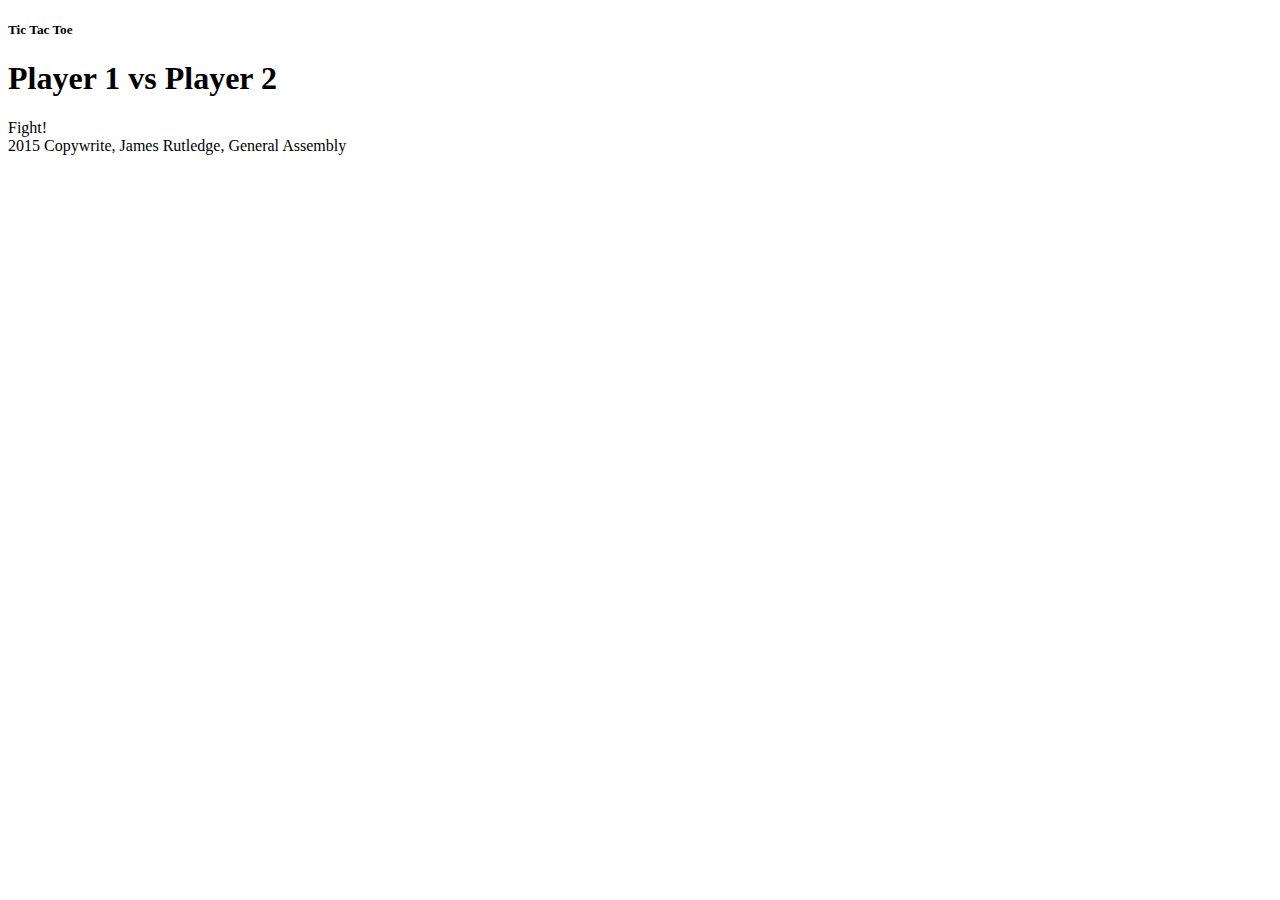
==== v1.0/index.html @ af954523 "Created v1.0 files, and the basic HTML structure" ====
<!DOCTYPE html>
<html>
<head>
	<title>Tic Tac Toe</title>
	<script src="https://code.jquery.com/jquery-1.11.3.js"></script>
	<link rel="stylesheet" type="text/css" href="css/style.css">
	<style type="text/css">

/*  ELEMENT STYLINGS  */

body {

}

header {

}

h1, h5 {

}

footer {
	
}

/*  ID & CLASS STYLINGS  */

.main-container {

}

.game-container {

}

.gameboard {

}

.row {

}

.column {

}

	</style>
</head>
<body>
	<header>
		<h5>Tic Tac Toe</h5>
		<h1>Player 1 vs Player 2</h1>
	</header>
	<div class="main-content">
		<div id="round">Fight!</div>
		<div class="game-container">
			<div class="gameboard">
				<div class="row">
					<div class="column"></div>
					<div class="column"></div>
					<div class="column"></div>
				</div>
				<div class="row">
					<div class="column"></div>
					<div class="column"></div>
					<div class="column"></div>
				</div>
				<div class="row">
					<div class="column"></div>
					<div class="column"></div>
					<div class="column"></div>
				</div>
			</div><!-- /End of gameboard -->
		</div><!-- /End of game-container -->
	</div><!-- /End of main-content -->
	<footer>
		<div>
			<span>2015 Copywrite, James Rutledge, General Assembly</span>
		</div>
	</footer>
</body>
</html>
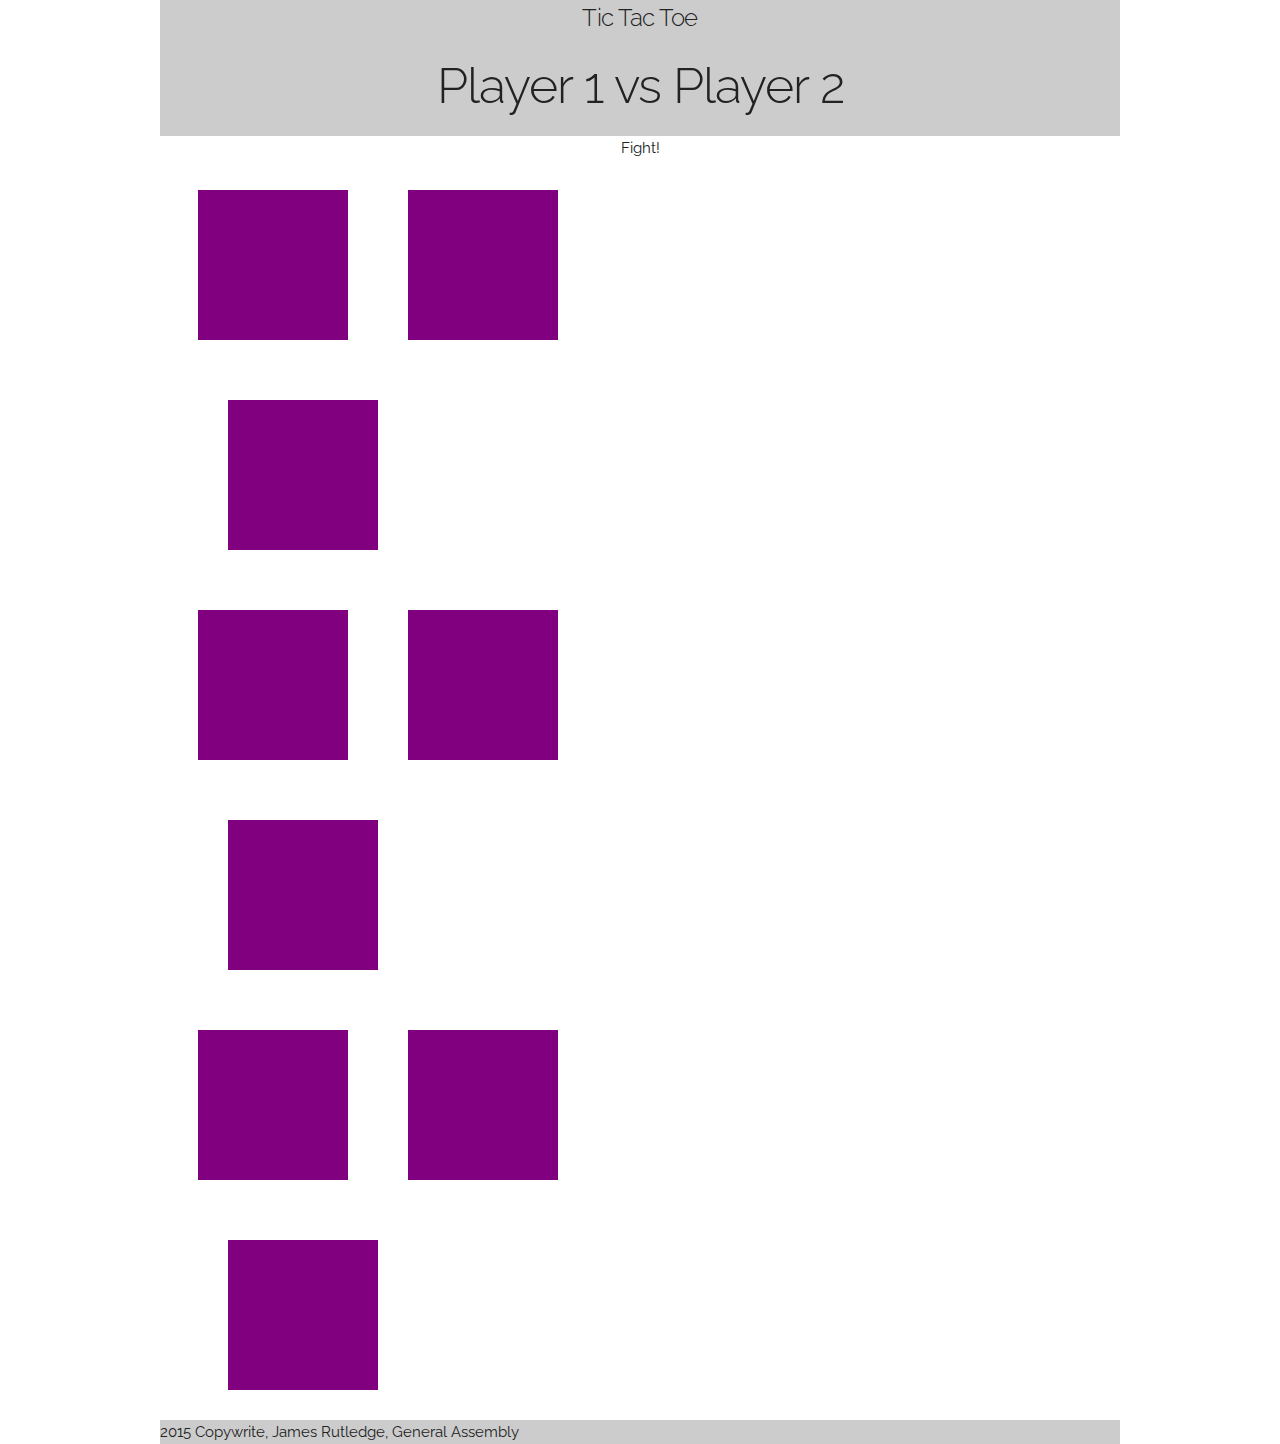
==== commit a99ae708: "Having issues with Skeleton framework, might need to backtrack" ====
--- a/v1.0/index.html
+++ b/v1.0/index.html
@@ -1,84 +1,78 @@
 <!DOCTYPE html>
-<html>
+<html lang="en">
 <head>
+
+	<!-- Basic Page Needs
+  –––––––––––––––––––––––––––––––––––––––––––––––––– -->
+	<meta charset="utf-8">
 	<title>Tic Tac Toe</title>
-	<script src="https://code.jquery.com/jquery-1.11.3.js"></script>
+	<meta name="description" content="">
+	<meta name="author" content="">
+
+	<!-- Mobile Specific Metas
+	–––––––––––––––––––––––––––––––––––––––––––––––––– -->
+	<meta name="viewport" content="width=device-width, initial-scale=1">
+
+	<!-- FONT
+  –––––––––––––––––––––––––––––––––––––––––––––––––– -->
+	<link href="//fonts.googleapis.com/css?family=Raleway:400,300,600" rel="stylesheet" type="text/css">
+
+  	<!-- CSS
+  –––––––––––––––––––––––––––––––––––––––––––––––––– -->
+	<link rel="stylesheet" href="css/normalize.css">
+	<link rel="stylesheet" href="css/skeleton.css">
 	<link rel="stylesheet" type="text/css" href="css/style.css">
-	<style type="text/css">
 
-/*  ELEMENT STYLINGS  */
+	<!-- SCRIPTS
+  –––––––––––––––––––––––––––––––––––––––––––––––––– -->
+  	<script src="https://code.jquery.com/jquery-1.11.3.js"></script>
+  	<script src="js/script.js"></script>
 
-body {
-
-}
-
-header {
-
-}
-
-h1, h5 {
-
-}
-
-footer {
-	
-}
-
-/*  ID & CLASS STYLINGS  */
-
-.main-container {
-
-}
-
-.game-container {
-
-}
-
-.gameboard {
-
-}
-
-.row {
-
-}
-
-.column {
-
-}
-
-	</style>
+	<!-- Favicon
+  –––––––––––––––––––––––––––––––––––––––––––––––––– -->
+	<link rel="icon" type="image/png" href="images/favicon.png">
 </head>
 <body>
-	<header>
-		<h5>Tic Tac Toe</h5>
-		<h1>Player 1 vs Player 2</h1>
-	</header>
-	<div class="main-content">
-		<div id="round">Fight!</div>
-		<div class="game-container">
-			<div class="gameboard">
+
+	<!-- Primary Page Layout
+  –––––––––––––––––––––––––––––––––––––––––––––––––– -->
+  	<div class="container">
+		<header class="row">
+			<h5>Tic Tac Toe</h5>
+			<h1>Player 1 vs Player 2</h1>
+		</header>
+		<div class="row">
+			<div id="round">Fight!</div>
+		</div>
+		<div class="row game-container">
+			<div class="three column"></div>
+			<div class="one-half column gameboard">
 				<div class="row">
-					<div class="column"></div>
-					<div class="column"></div>
-					<div class="column"></div>
+					<div class="column cell"></div>
+					<div class="column cell"></div>
+					<div class="column cell"></div>
 				</div>
 				<div class="row">
-					<div class="column"></div>
-					<div class="column"></div>
-					<div class="column"></div>
+					<div class="column cell"></div>
+					<div class="column cell"></div>
+					<div class="column cell"></div>
 				</div>
 				<div class="row">
-					<div class="column"></div>
-					<div class="column"></div>
-					<div class="column"></div>
+					<div class="column cell"></div>
+					<div class="column cell"></div>
+					<div class="column cell"></div>
 				</div>
 			</div><!-- /End of gameboard -->
+			<div class="three column"></div>
 		</div><!-- /End of game-container -->
-	</div><!-- /End of main-content -->
-	<footer>
-		<div>
-			<span>2015 Copywrite, James Rutledge, General Assembly</span>
-		</div>
-	</footer>
+		<footer>
+			<div>
+				<span>2015 Copywrite, James Rutledge, General Assembly</span>
+			</div>
+		</footer>
+	</div>
+
+	<!-- End Document
+  –––––––––––––––––––––––––––––––––––––––––––––––––– -->
 </body>
 </html>--- a/v1.0/css/skeleton.css
+++ b/v1.0/css/skeleton.css
@@ -0,0 +1,418 @@
+/*
+* Skeleton V2.0.4
+* Copyright 2014, Dave Gamache
+* www.getskeleton.com
+* Free to use under the MIT license.
+* http://www.opensource.org/licenses/mit-license.php
+* 12/29/2014
+*/
+
+
+/* Table of contents
+––––––––––––––––––––––––––––––––––––––––––––––––––
+- Grid
+- Base Styles
+- Typography
+- Links
+- Buttons
+- Forms
+- Lists
+- Code
+- Tables
+- Spacing
+- Utilities
+- Clearing
+- Media Queries
+*/
+
+
+/* Grid
+–––––––––––––––––––––––––––––––––––––––––––––––––– */
+.container {
+  position: relative;
+  width: 100%;
+  max-width: 960px;
+  margin: 0 auto;
+  padding: 0 20px;
+  box-sizing: border-box; }
+.column,
+.columns {
+  width: 100%;
+  float: left;
+  box-sizing: border-box; }
+
+/* For devices larger than 400px */
+@media (min-width: 400px) {
+  .container {
+    width: 85%;
+    padding: 0; }
+}
+
+/* For devices larger than 550px */
+@media (min-width: 550px) {
+  .container {
+    width: 80%; }
+  .column,
+  .columns {
+    margin-left: 4%; }
+  .column:first-child,
+  .columns:first-child {
+    margin-left: 0; }
+
+  .one.column,
+  .one.columns                    { width: 4.66666666667%; }
+  .two.columns                    { width: 13.3333333333%; }
+  .three.columns                  { width: 22%;            }
+  .four.columns                   { width: 30.6666666667%; }
+  .five.columns                   { width: 39.3333333333%; }
+  .six.columns                    { width: 48%;            }
+  .seven.columns                  { width: 56.6666666667%; }
+  .eight.columns                  { width: 65.3333333333%; }
+  .nine.columns                   { width: 74.0%;          }
+  .ten.columns                    { width: 82.6666666667%; }
+  .eleven.columns                 { width: 91.3333333333%; }
+  .twelve.columns                 { width: 100%; margin-left: 0; }
+
+  .one-third.column               { width: 30.6666666667%; }
+  .two-thirds.column              { width: 65.3333333333%; }
+
+  .one-half.column                { width: 48%; }
+
+  /* Offsets */
+  .offset-by-one.column,
+  .offset-by-one.columns          { margin-left: 8.66666666667%; }
+  .offset-by-two.column,
+  .offset-by-two.columns          { margin-left: 17.3333333333%; }
+  .offset-by-three.column,
+  .offset-by-three.columns        { margin-left: 26%;            }
+  .offset-by-four.column,
+  .offset-by-four.columns         { margin-left: 34.6666666667%; }
+  .offset-by-five.column,
+  .offset-by-five.columns         { margin-left: 43.3333333333%; }
+  .offset-by-six.column,
+  .offset-by-six.columns          { margin-left: 52%;            }
+  .offset-by-seven.column,
+  .offset-by-seven.columns        { margin-left: 60.6666666667%; }
+  .offset-by-eight.column,
+  .offset-by-eight.columns        { margin-left: 69.3333333333%; }
+  .offset-by-nine.column,
+  .offset-by-nine.columns         { margin-left: 78.0%;          }
+  .offset-by-ten.column,
+  .offset-by-ten.columns          { margin-left: 86.6666666667%; }
+  .offset-by-eleven.column,
+  .offset-by-eleven.columns       { margin-left: 95.3333333333%; }
+
+  .offset-by-one-third.column,
+  .offset-by-one-third.columns    { margin-left: 34.6666666667%; }
+  .offset-by-two-thirds.column,
+  .offset-by-two-thirds.columns   { margin-left: 69.3333333333%; }
+
+  .offset-by-one-half.column,
+  .offset-by-one-half.columns     { margin-left: 52%; }
+
+}
+
+
+/* Base Styles
+–––––––––––––––––––––––––––––––––––––––––––––––––– */
+/* NOTE
+html is set to 62.5% so that all the REM measurements throughout Skeleton
+are based on 10px sizing. So basically 1.5rem = 15px :) */
+html {
+  font-size: 62.5%; }
+body {
+  font-size: 1.5em; /* currently ems cause chrome bug misinterpreting rems on body element */
+  line-height: 1.6;
+  font-weight: 400;
+  font-family: "Raleway", "HelveticaNeue", "Helvetica Neue", Helvetica, Arial, sans-serif;
+  color: #222; }
+
+
+/* Typography
+–––––––––––––––––––––––––––––––––––––––––––––––––– */
+h1, h2, h3, h4, h5, h6 {
+  margin-top: 0;
+  margin-bottom: 2rem;
+  font-weight: 300; }
+h1 { font-size: 4.0rem; line-height: 1.2;  letter-spacing: -.1rem;}
+h2 { font-size: 3.6rem; line-height: 1.25; letter-spacing: -.1rem; }
+h3 { font-size: 3.0rem; line-height: 1.3;  letter-spacing: -.1rem; }
+h4 { font-size: 2.4rem; line-height: 1.35; letter-spacing: -.08rem; }
+h5 { font-size: 1.8rem; line-height: 1.5;  letter-spacing: -.05rem; }
+h6 { font-size: 1.5rem; line-height: 1.6;  letter-spacing: 0; }
+
+/* Larger than phablet */
+@media (min-width: 550px) {
+  h1 { font-size: 5.0rem; }
+  h2 { font-size: 4.2rem; }
+  h3 { font-size: 3.6rem; }
+  h4 { font-size: 3.0rem; }
+  h5 { font-size: 2.4rem; }
+  h6 { font-size: 1.5rem; }
+}
+
+p {
+  margin-top: 0; }
+
+
+/* Links
+–––––––––––––––––––––––––––––––––––––––––––––––––– */
+a {
+  color: #1EAEDB; }
+a:hover {
+  color: #0FA0CE; }
+
+
+/* Buttons
+–––––––––––––––––––––––––––––––––––––––––––––––––– */
+.button,
+button,
+input[type="submit"],
+input[type="reset"],
+input[type="button"] {
+  display: inline-block;
+  height: 38px;
+  padding: 0 30px;
+  color: #555;
+  text-align: center;
+  font-size: 11px;
+  font-weight: 600;
+  line-height: 38px;
+  letter-spacing: .1rem;
+  text-transform: uppercase;
+  text-decoration: none;
+  white-space: nowrap;
+  background-color: transparent;
+  border-radius: 4px;
+  border: 1px solid #bbb;
+  cursor: pointer;
+  box-sizing: border-box; }
+.button:hover,
+button:hover,
+input[type="submit"]:hover,
+input[type="reset"]:hover,
+input[type="button"]:hover,
+.button:focus,
+button:focus,
+input[type="submit"]:focus,
+input[type="reset"]:focus,
+input[type="button"]:focus {
+  color: #333;
+  border-color: #888;
+  outline: 0; }
+.button.button-primary,
+button.button-primary,
+input[type="submit"].button-primary,
+input[type="reset"].button-primary,
+input[type="button"].button-primary {
+  color: #FFF;
+  background-color: #33C3F0;
+  border-color: #33C3F0; }
+.button.button-primary:hover,
+button.button-primary:hover,
+input[type="submit"].button-primary:hover,
+input[type="reset"].button-primary:hover,
+input[type="button"].button-primary:hover,
+.button.button-primary:focus,
+button.button-primary:focus,
+input[type="submit"].button-primary:focus,
+input[type="reset"].button-primary:focus,
+input[type="button"].button-primary:focus {
+  color: #FFF;
+  background-color: #1EAEDB;
+  border-color: #1EAEDB; }
+
+
+/* Forms
+–––––––––––––––––––––––––––––––––––––––––––––––––– */
+input[type="email"],
+input[type="number"],
+input[type="search"],
+input[type="text"],
+input[type="tel"],
+input[type="url"],
+input[type="password"],
+textarea,
+select {
+  height: 38px;
+  padding: 6px 10px; /* The 6px vertically centers text on FF, ignored by Webkit */
+  background-color: #fff;
+  border: 1px solid #D1D1D1;
+  border-radius: 4px;
+  box-shadow: none;
+  box-sizing: border-box; }
+/* Removes awkward default styles on some inputs for iOS */
+input[type="email"],
+input[type="number"],
+input[type="search"],
+input[type="text"],
+input[type="tel"],
+input[type="url"],
+input[type="password"],
+textarea {
+  -webkit-appearance: none;
+     -moz-appearance: none;
+          appearance: none; }
+textarea {
+  min-height: 65px;
+  padding-top: 6px;
+  padding-bottom: 6px; }
+input[type="email"]:focus,
+input[type="number"]:focus,
+input[type="search"]:focus,
+input[type="text"]:focus,
+input[type="tel"]:focus,
+input[type="url"]:focus,
+input[type="password"]:focus,
+textarea:focus,
+select:focus {
+  border: 1px solid #33C3F0;
+  outline: 0; }
+label,
+legend {
+  display: block;
+  margin-bottom: .5rem;
+  font-weight: 600; }
+fieldset {
+  padding: 0;
+  border-width: 0; }
+input[type="checkbox"],
+input[type="radio"] {
+  display: inline; }
+label > .label-body {
+  display: inline-block;
+  margin-left: .5rem;
+  font-weight: normal; }
+
+
+/* Lists
+–––––––––––––––––––––––––––––––––––––––––––––––––– */
+ul {
+  list-style: circle inside; }
+ol {
+  list-style: decimal inside; }
+ol, ul {
+  padding-left: 0;
+  margin-top: 0; }
+ul ul,
+ul ol,
+ol ol,
+ol ul {
+  margin: 1.5rem 0 1.5rem 3rem;
+  font-size: 90%; }
+li {
+  margin-bottom: 1rem; }
+
+
+/* Code
+–––––––––––––––––––––––––––––––––––––––––––––––––– */
+code {
+  padding: .2rem .5rem;
+  margin: 0 .2rem;
+  font-size: 90%;
+  white-space: nowrap;
+  background: #F1F1F1;
+  border: 1px solid #E1E1E1;
+  border-radius: 4px; }
+pre > code {
+  display: block;
+  padding: 1rem 1.5rem;
+  white-space: pre; }
+
+
+/* Tables
+–––––––––––––––––––––––––––––––––––––––––––––––––– */
+th,
+td {
+  padding: 12px 15px;
+  text-align: left;
+  border-bottom: 1px solid #E1E1E1; }
+th:first-child,
+td:first-child {
+  padding-left: 0; }
+th:last-child,
+td:last-child {
+  padding-right: 0; }
+
+
+/* Spacing
+–––––––––––––––––––––––––––––––––––––––––––––––––– */
+button,
+.button {
+  margin-bottom: 1rem; }
+input,
+textarea,
+select,
+fieldset {
+  margin-bottom: 1.5rem; }
+pre,
+blockquote,
+dl,
+figure,
+table,
+p,
+ul,
+ol,
+form {
+  margin-bottom: 2.5rem; }
+
+
+/* Utilities
+–––––––––––––––––––––––––––––––––––––––––––––––––– */
+.u-full-width {
+  width: 100%;
+  box-sizing: border-box; }
+.u-max-full-width {
+  max-width: 100%;
+  box-sizing: border-box; }
+.u-pull-right {
+  float: right; }
+.u-pull-left {
+  float: left; }
+
+
+/* Misc
+–––––––––––––––––––––––––––––––––––––––––––––––––– */
+hr {
+  margin-top: 3rem;
+  margin-bottom: 3.5rem;
+  border-width: 0;
+  border-top: 1px solid #E1E1E1; }
+
+
+/* Clearing
+–––––––––––––––––––––––––––––––––––––––––––––––––– */
+
+/* Self Clearing Goodness */
+.container:after,
+.row:after,
+.u-cf {
+  content: "";
+  display: table;
+  clear: both; }
+
+
+/* Media Queries
+–––––––––––––––––––––––––––––––––––––––––––––––––– */
+/*
+Note: The best way to structure the use of media queries is to create the queries
+near the relevant code. For example, if you wanted to change the styles for buttons
+on small devices, paste the mobile query code up in the buttons section and style it
+there.
+*/
+
+
+/* Larger than mobile */
+@media (min-width: 400px) {}
+
+/* Larger than phablet (also point when grid becomes active) */
+@media (min-width: 550px) {}
+
+/* Larger than tablet */
+@media (min-width: 750px) {}
+
+/* Larger than desktop */
+@media (min-width: 1000px) {}
+
+/* Larger than Desktop HD */
+@media (min-width: 1200px) {}
--- a/v1.0/css/style.css
+++ b/v1.0/css/style.css
@@ -0,0 +1,42 @@
+/*  ELEMENT STYLINGS  */
+
+body {
+
+}
+
+header {
+	background-color: #ccc;
+}
+
+h1, h5 {
+	text-align: center;
+}
+
+footer {
+	background-color: #ccc;
+}
+
+/*  CLASS & ID STYLINGS  */
+
+.main-container {
+
+}
+
+.game-container {
+
+}
+
+.gameboard {
+
+}
+
+.cell {
+	width: 150px;
+	height: 150px;
+	background-color: purple;
+	margin: 30px;
+}
+
+#round{
+	text-align: center;
+}